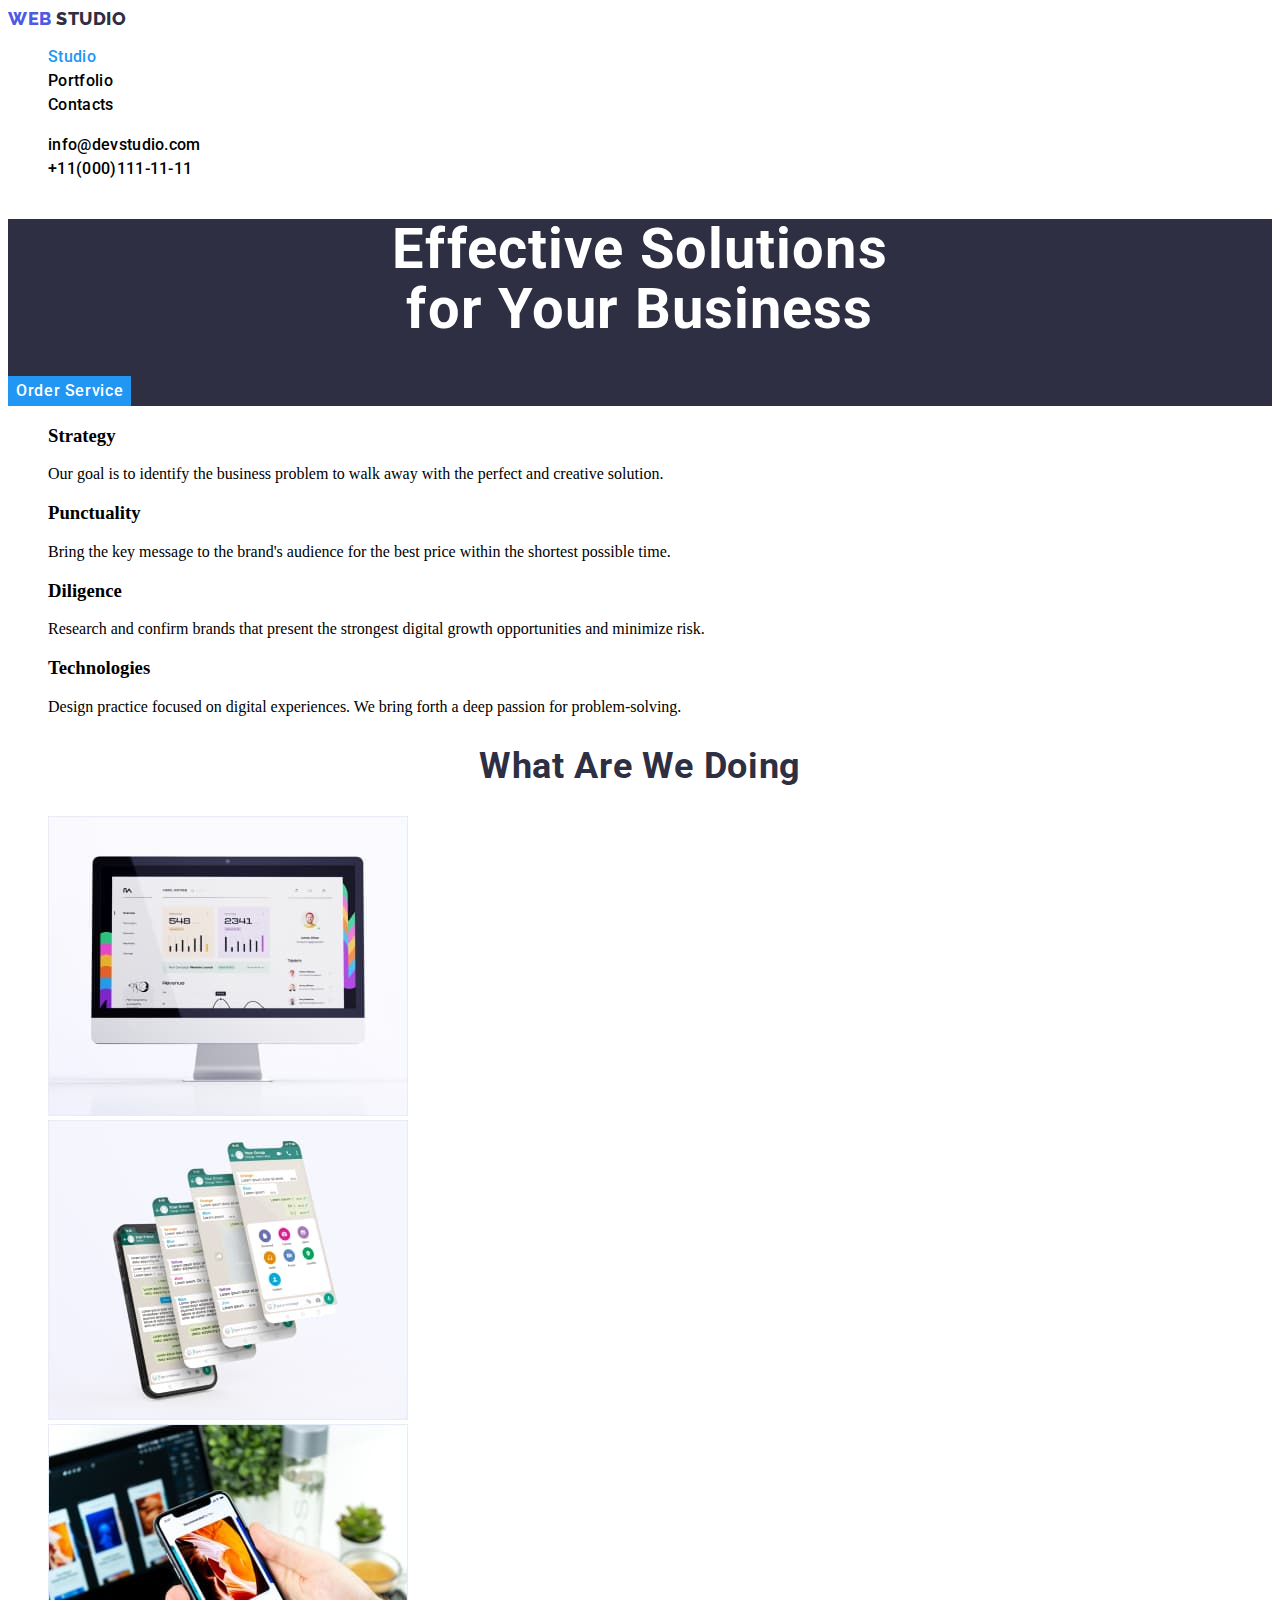
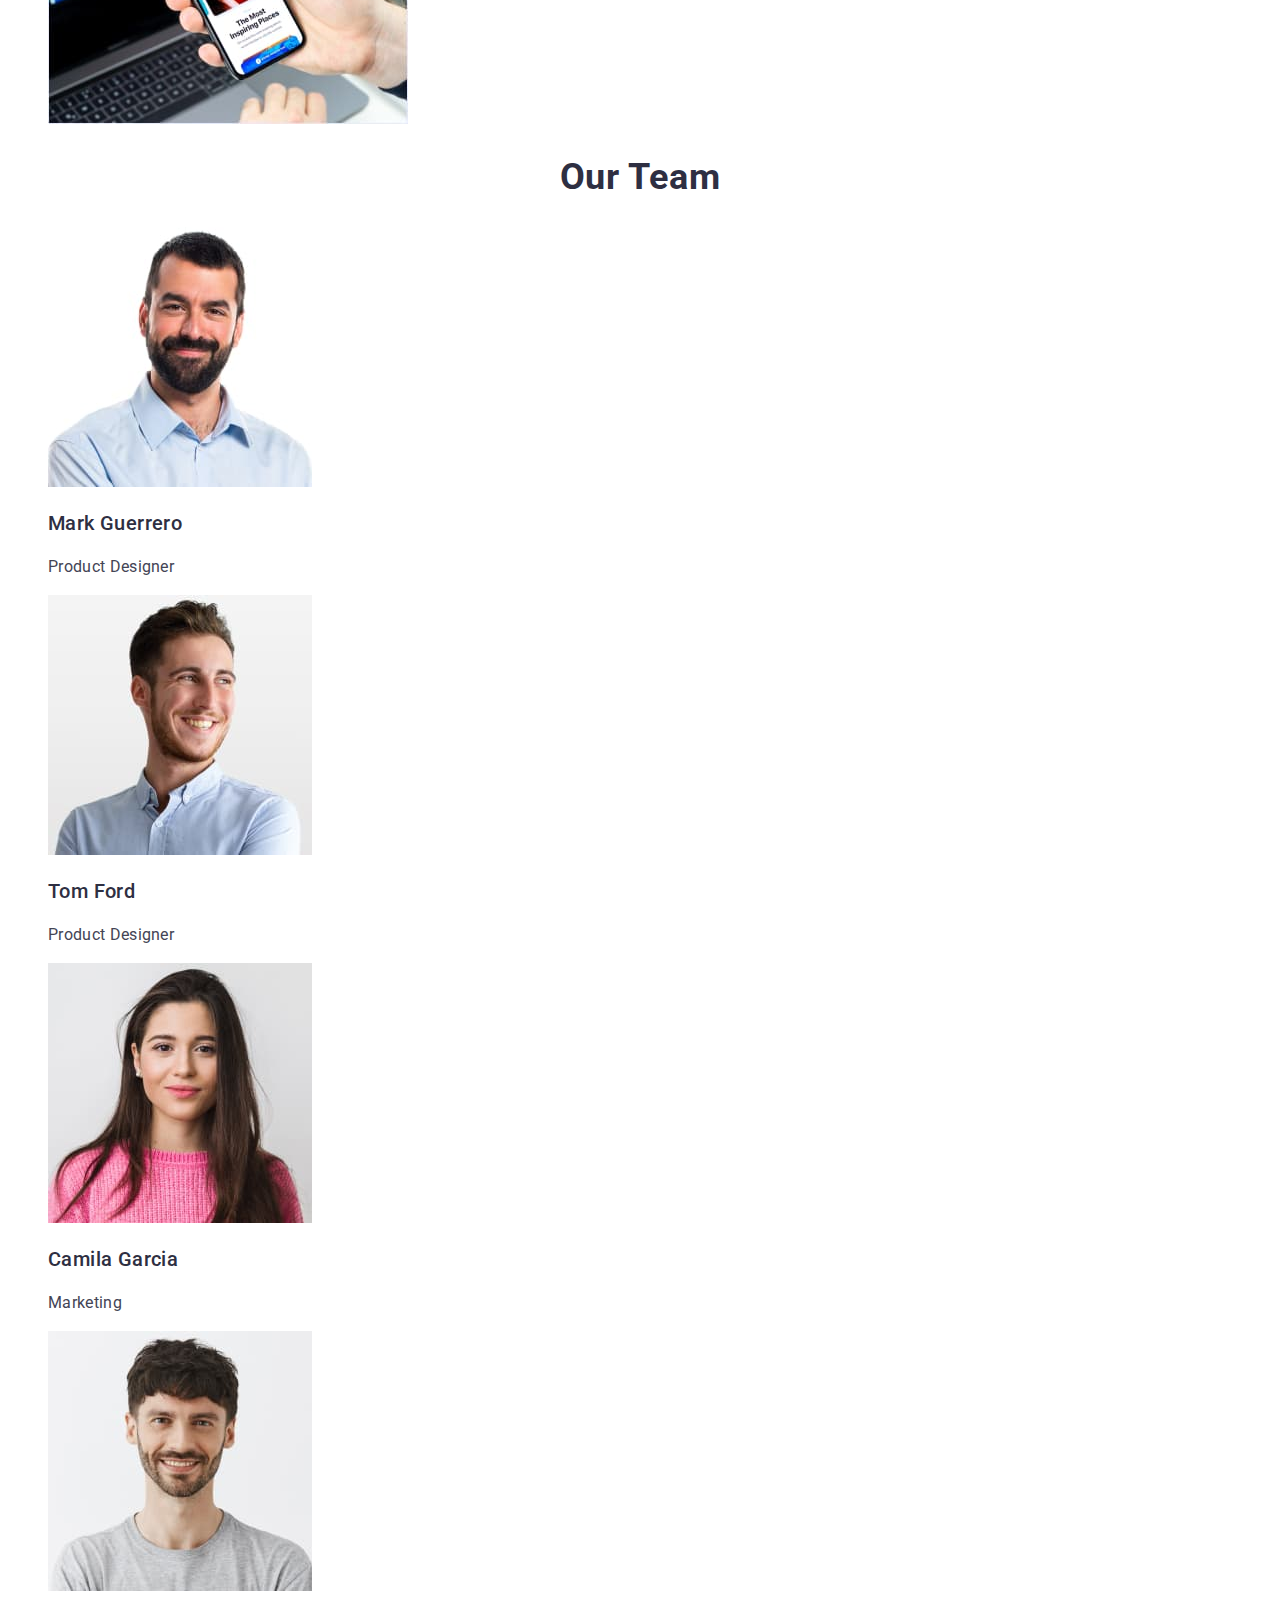
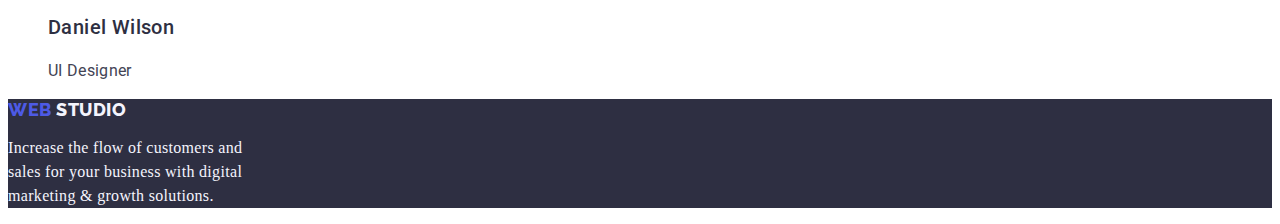
==== index.html @ 6f655f7f "1" ====
<!DOCTYPE html>
<html lang="en">
  <head>
    <meta charset="UTF-8" />
    <meta name="viewport" content="width=device-width, initial-scale=1.0" />
    <title>Homework 1</title>
    <link rel="stylesheet" href="./css-folder/styles.css" />
  </head>
  <body>
    <header>
      <nav>
        <a href="./index.html" class="link-logo">
          <span class="web-logo">WEB</span>
          <span class="studio-logo">STUDIO</span>
        </a>
        <ul class="navbar lists">
          <li>
            <a href="./index.html" class="pages currentoption">Studio</a>
          </li>
          <li>
            <a href="./portfolio.html" class="pages">Portfolio</a>
          </li>
          <li>
            <a href="#" class="pages">Contacts</a>
          </li>
        </ul>
      </nav>
      <ul class="contact-info lists">
        <li>
          <a href="mailto:info@devstudio.com" class="info"
            >info@devstudio.com</a
          >
        </li>
        <li>
          <a href="tel:+110001111111" class="info">+11(000)111-11-11</a>
        </li>
      </ul>
    </header>
    <main>
      <!--Section 1-->
      <section class="section1 bg-section1">
        <h1 class="h1-title">
          Effective Solutions<br />
          for Your Business
        </h1>
        <button type="button" class="btn primary">Order Service</button>
      </section>
      <!--Section 2-->
      <section class="list-section">
        <ul class="criteria lists">
          <li>
            <h3 class="titlelist">Strategy</h3>
            <p class="desclist">
              Our goal is to identify the business problem to walk away with the
              perfect and creative solution.
            </p>
          </li>
          <li>
            <h3 class="titlelist">Punctuality</h3>
            <p class="desclist">
              Bring the key message to the brand's audience for the best price
              within the shortest possible time.
            </p>
          </li>
          <li>
            <h3 class="titlelist">Diligence</h3>
            <p class="desclist">
              Research and confirm brands that present the strongest digital
              growth opportunities and minimize risk.
            </p>
          </li>
          <li>
            <h3 class="titlelist">Technologies</h3>
            <p class="desclist">
              Design practice focused on digital experiences. We bring forth a
              deep passion for problem-solving.
            </p>
          </li>
        </ul>
      </section>
      <!--Section 3-->
      <section class="section3">
        <h2 class="sectiontitle">What Are We Doing</h2>
        <ul class="services lists">
          <li>
            <img
              src="./images/Monitor.jpg"
              alt="monitor with graphs and charts"
              width="360"
              height="300"
            />
          </li>
          <li>
            <img
              src="./images/mobilephone.jpg"
              alt="mobile phone"
              width="360"
              height="300"
            />
          </li>
          <li>
            <img
              src="./images/laptopandphone.jpg"
              alt="laptop and phone"
              width="360"
              height="300"
            />
          </li>
        </ul>
      </section>
      <!--Section 4-->
      <section class="section4">
        <h2 class="sectiontitle">Our Team</h2>
        <ul class="team lists">
          <li>
            <img
              src="./images/Mark.jpg"
              alt="Mark Guererro"
              width="264"
              height="260"
            />
            <h3 class="teamname">Mark Guerrero</h3>
            <p class="position">Product Designer</p>
          </li>
          <li>
            <img
              src="./images/Tom.jpg"
              alt="Tom Ford"
              width="264"
              height="260"
            />
            <h3 class="teamname">Tom Ford</h3>
            <p class="position">Product Designer</p>
          </li>
          <li>
            <img
              src="./images/Camila.jpg"
              alt="Camila Garcia"
              width="264"
              height="260"
            />
            <h3 class="teamname">Camila Garcia</h3>
            <p class="position">Marketing</p>
          </li>
          <li>
            <img
              src="./images/Daniel.jpg"
              alt="Daniel Wilson"
              width="264"
              height="260"
            />
            <h3 class="teamname">Daniel Wilson</h3>
            <p class="position">UI Designer</p>
          </li>
        </ul>
      </section>
    </main>
  </body>
  <!--Footer-->
  <footer class="lastpart footerbg">
    <a href="./index.html" class="link-logo">
      <span class="web-logo">WEB</span>
      <span class="studio-logo2">STUDIO</span>
    </a>
    <p class="lastword">
      Increase the flow of customers and<br />
      sales for your business with digital<br />
      marketing & growth solutions.
    </p>
  </footer>
</html>
---- css-folder/styles.css ----
@import url("https://fonts.googleapis.com/css2?family=Raleway:wght@800&family=Roboto:wght@400;500;700;900&display=swap");

:root {
  --iriscolor: #4d5ae5;
  --navyblue: #2e2f42;
  --navcolor: black;
  --oceancolor: #2196f3;
  --whitecolor: white;
  --slatecolor: #434455;
  --cloudcolor: #f4f4fd;
}
.link-logo {
  text-decoration: none;
  font-size: 18px;
  line-height: 21px;
  font-family: "Raleway", sans-serif;
  font-weight: 800;
  letter-spacing: 0.54px;
  font-style: normal;
  text-transform: uppercase;
}
.web-logo {
  color: var(--iriscolor);
}
.studio-logo {
  color: var(--navyblue);
}
.navbar .pages {
  color: var(--navcolor);
  text-decoration: none;
  font-weight: 500;
  line-height: 24px;
  font-size: 16px;
  letter-spacing: 0.32px;
  font-style: normal;
  font-family: Roboto;
}
.lists {
  list-style-type: none;
}
.navbar .pages:hover,
.navbar .pages:focus,
.navbar .pages.currentoption,
.contact-info .info:hover,
.contact-info .info:focus {
  color: var(--oceancolor);
}
.contact-info .info {
  color: var(--navcolor);
  font-weight: 500;
  line-height: 24px;
  font-size: 16px;
  letter-spacing: 0.32px;
  font-style: normal;
  text-decoration: none;
  font-family: Roboto;
}
.bg-section1 {
  background-color: var(--navyblue);
}
.h1-title {
  color: var(--whitecolor);
  font-size: 56px;
  font-style: normal;
  font-weight: 700;
  line-height: 60px;
  letter-spacing: 1.12px;
  text-align: center;
  font-family: Roboto;
}
.btn {
  cursor: pointer;
  border-color: transparent;
  letter-spacing: 0.64px;
  font-family: inherit;
}
.btn.primary {
  background-color: var(--oceancolor);
  color: var(--whitecolor);
  font-weight: 500;
  line-height: 24px;
  font-size: 16px;
  letter-spacing: 0.64px;
  font-style: normal;
  text-align: center;
  font-family: Roboto;
}
.btn.primary:hover,
.btn.primary:focus {
  background-color: hotpink;
}
.desclist.titlelist {
  font-size: 20px;
  font-style: normal;
  font-weight: 500;
  line-height: 24px;
  letter-spacing: 0.4px;
  color: var(--slatecolor);
  font-family: Roboto;
}
.sectiontitle {
  text-align: center;
  color: var(--navyblue);
  font-size: 36px;
  font-style: normal;
  font-weight: 700;
  line-height: 40px;
  letter-spacing: 0.72px;
  text-transform: capitalize;
  font-family: Roboto;
}
.teamname {
  color: var(--navyblue);
  font-size: 20px;
  font-family: Roboto;
  font-style: normal;
  font-weight: 500;
  line-height: 24px;
  letter-spacing: 0.4px;
}
.position {
  color: var(--slatecolor);
  font-size: 16px;
  font-family: Roboto;
  font-style: normal;
  font-weight: 400;
  line-height: 24px;
  letter-spacing: 0.32px;
}
.footerbg {
  background-color: var(--navyblue);
}
.studio-logo2 {
  color: var(--cloudcolor);
}
.lastword {
  color: var(--cloudcolor);
  font-size: 16px;
  font-style: normal;
  font-weight: 400;
  line-height: 24px;
  letter-spacing: 0.32px;
}
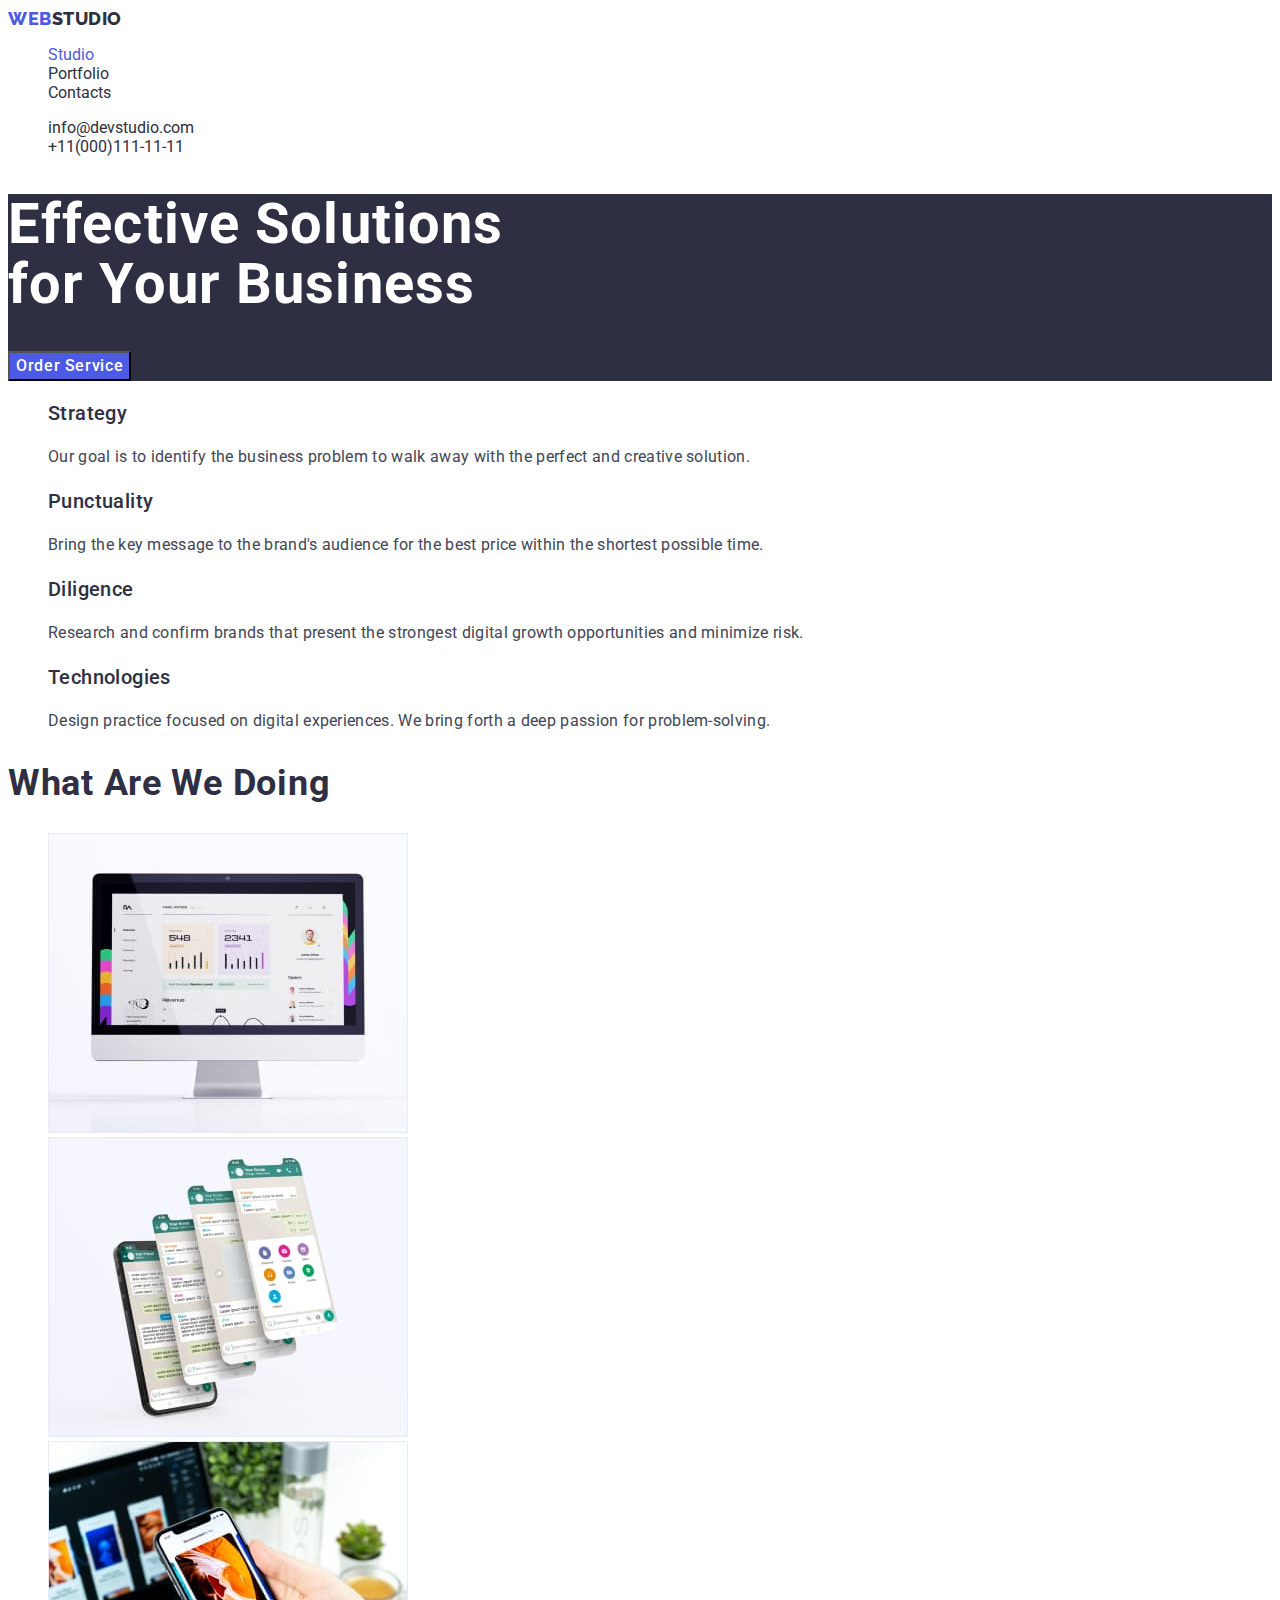
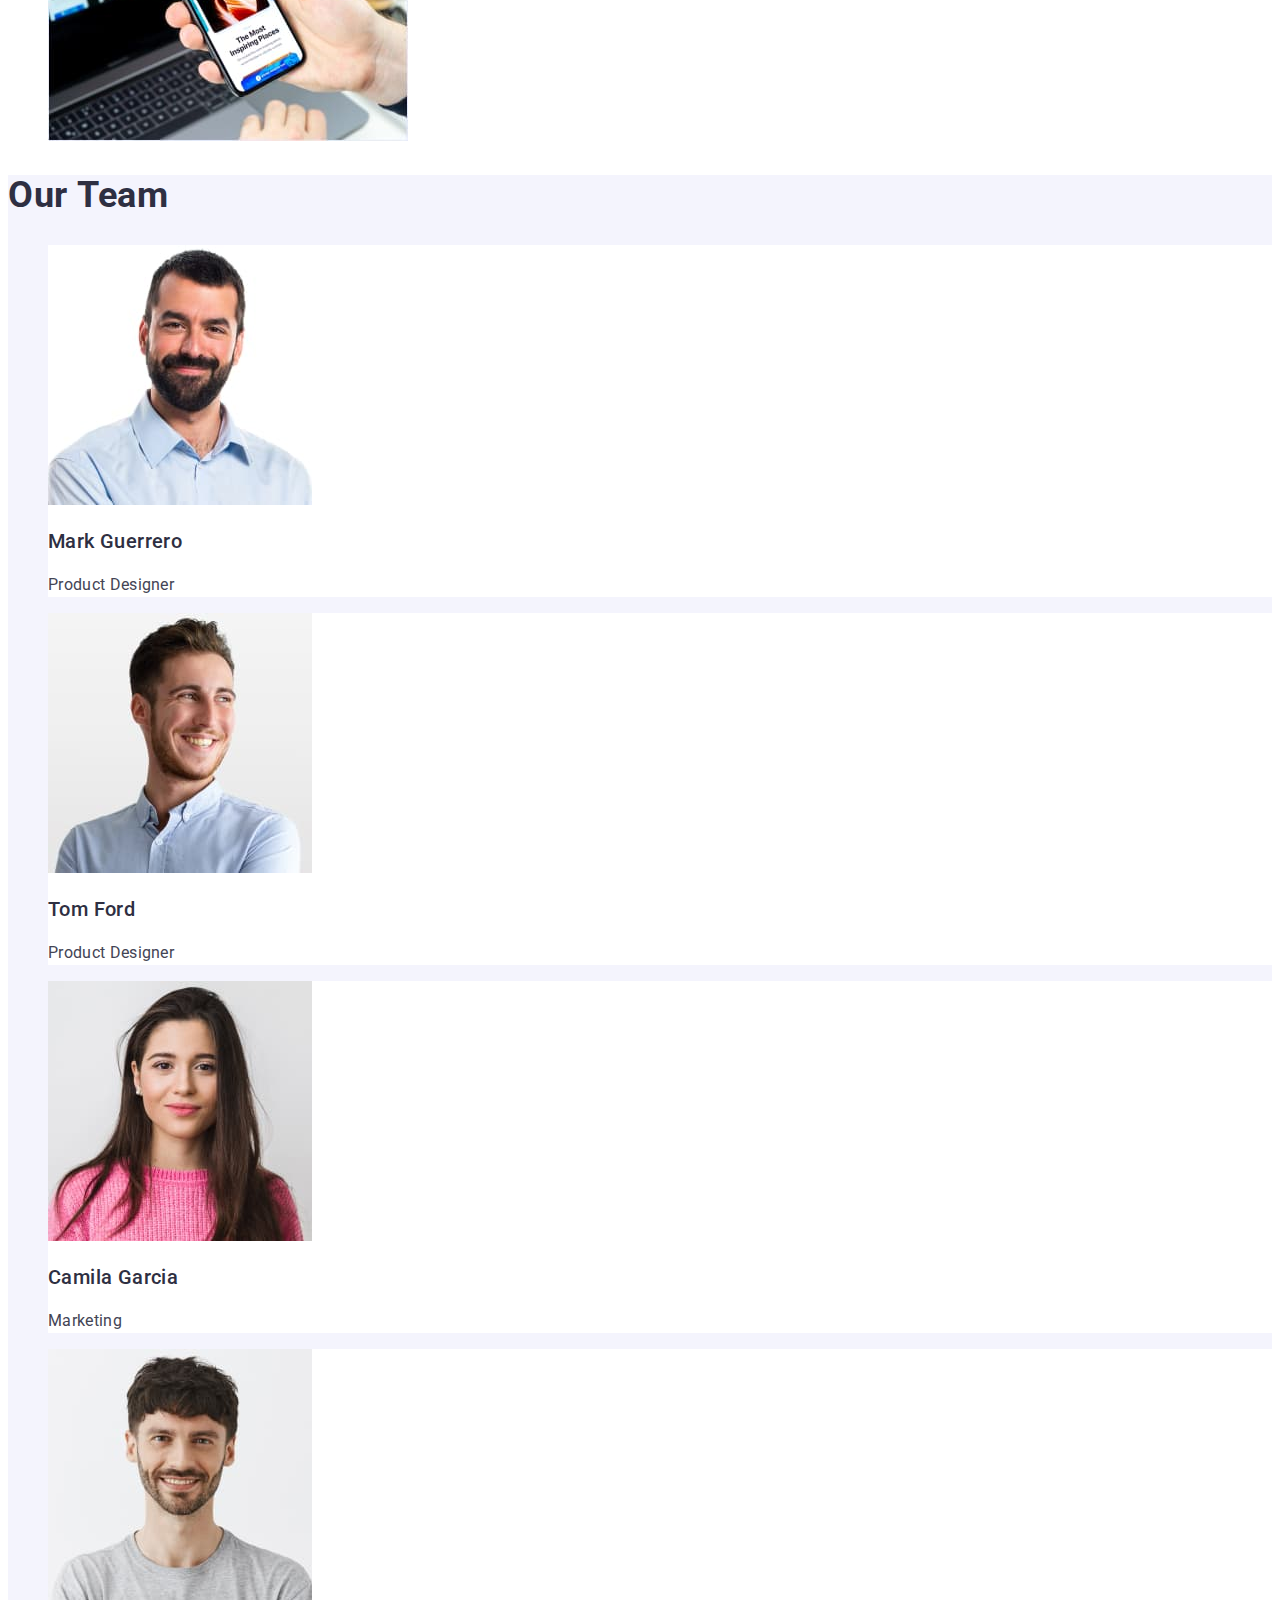
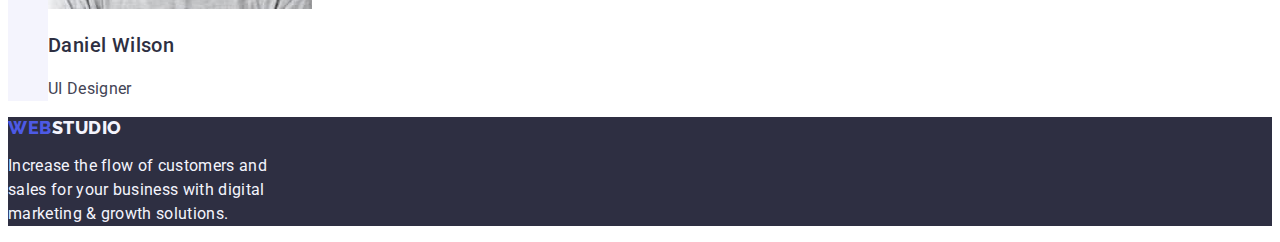
==== commit 323e4136: "try1" ====
--- a/index.html
+++ b/index.html
@@ -3,75 +3,80 @@
   <head>
     <meta charset="UTF-8" />
     <meta name="viewport" content="width=device-width, initial-scale=1.0" />
-    <title>Homework 1</title>
+    <title>Homework 2</title>
     <link rel="stylesheet" href="./css-folder/styles.css" />
+    <link
+      href="https://fonts.googleapis.com/css2?family=Raleway:wght@800&family=Roboto:wght@400;500;700;900&display=swap"
+      rel="stylesheet"
+    />
   </head>
   <body>
-    <header>
-      <nav>
-        <a href="./index.html" class="link-logo">
-          <span class="web-logo">WEB</span>
-          <span class="studio-logo">STUDIO</span>
+    <header class="header">
+      <nav class="header-nav">
+        <a href="./index.html" class="header-logo link">
+          <span class="header-logo-web">WEB</span>STUDIO
         </a>
-        <ul class="navbar lists">
-          <li>
-            <a href="./index.html" class="pages currentoption">Studio</a>
+        <ul class="header-list list">
+          <li class="header-item">
+            <a class="header-link link priority" href="./index.html">Studio</a>
           </li>
-          <li>
-            <a href="./portfolio.html" class="pages">Portfolio</a>
+          <li class="header-item">
+            <a class="header-link link" href="./portfolio.html">Portfolio</a>
           </li>
-          <li>
-            <a href="#" class="pages">Contacts</a>
+          <li class="header-item">
+            <a class="header-link link" href="#">Contacts</a>
           </li>
         </ul>
       </nav>
-      <ul class="contact-info lists">
-        <li>
-          <a href="mailto:info@devstudio.com" class="info"
+      <ul class="header-list list">
+        <li class="header-item">
+          <a class="header-link link" href="mailto:info@devstudio.com"
             >info@devstudio.com</a
           >
         </li>
-        <li>
-          <a href="tel:+110001111111" class="info">+11(000)111-11-11</a>
+        <li class="header-item">
+          <a class="header-link link" href="tel:+110001111111"
+            >+11(000)111-11-11</a
+          >
         </li>
       </ul>
     </header>
     <main>
       <!--Section 1-->
-      <section class="section1 bg-section1">
-        <h1 class="h1-title">
+      <section class="hero">
+        <h1 class="hero-title">
           Effective Solutions<br />
           for Your Business
         </h1>
-        <button type="button" class="btn primary">Order Service</button>
+        <button class="hero-button button" type="button">Order Service</button>
       </section>
       <!--Section 2-->
-      <section class="list-section">
-        <ul class="criteria lists">
-          <li>
-            <h3 class="titlelist">Strategy</h3>
-            <p class="desclist">
+      <section class="feature">
+        <ul class="feature-list list">
+          <li class="feature-item">
+            <h3 class="feature-item-title title">Strategy</h3>
+            <p class="feature-item-text text">
               Our goal is to identify the business problem to walk away with the
               perfect and creative solution.
             </p>
           </li>
-          <li>
-            <h3 class="titlelist">Punctuality</h3>
-            <p class="desclist">
+          <li class="feature-item">
+            <h3 class="feature-item-title title">Punctuality</h3>
+            <p class="feature-item-text text">
               Bring the key message to the brand's audience for the best price
               within the shortest possible time.
             </p>
           </li>
-          <li>
-            <h3 class="titlelist">Diligence</h3>
-            <p class="desclist">
+          <li class="feature-item">
+            <h3 class="feature-item-title title">Diligence</h3>
+            <p class="feature-item-text text">
               Research and confirm brands that present the strongest digital
               growth opportunities and minimize risk.
             </p>
           </li>
-          <li>
-            <h3 class="titlelist">Technologies</h3>
-            <p class="desclist">
+          <li class="feature-item">
+            <h3 class="feature-item-title title">Technologies</h3>
+            <p class="feature-item-text text">
               Design practice focused on digital experiences. We bring forth a
               deep passion for problem-solving.
             </p>
@@ -79,10 +84,10 @@
         </ul>
       </section>
       <!--Section 3-->
-      <section class="section3">
-        <h2 class="sectiontitle">What Are We Doing</h2>
-        <ul class="services lists">
-          <li>
+      <section class="work-images">
+        <h2 class="work-images-title section-title">What Are We Doing</h2>
+        <ul class="work-images-list list">
+          <li class="work-images-item">
             <img
               src="./images/Monitor.jpg"
               alt="monitor with graphs and charts"
@@ -90,7 +95,7 @@
               height="300"
             />
           </li>
-          <li>
+          <li class="work-images-item">
             <img
               src="./images/mobilephone.jpg"
               alt="mobile phone"
@@ -98,7 +103,7 @@
               height="300"
             />
           </li>
-          <li>
+          <li class="work-images-item">
             <img
               src="./images/laptopandphone.jpg"
               alt="laptop and phone"
@@ -109,60 +114,59 @@
         </ul>
       </section>
       <!--Section 4-->
-      <section class="section4">
-        <h2 class="sectiontitle">Our Team</h2>
-        <ul class="team lists">
-          <li>
+      <section class="team">
+        <h2 class="team-title section-title">Our Team</h2>
+        <ul class="team-list list">
+          <li class="team-item">
             <img
               src="./images/Mark.jpg"
               alt="Mark Guererro"
               width="264"
               height="260"
             />
-            <h3 class="teamname">Mark Guerrero</h3>
-            <p class="position">Product Designer</p>
+            <h3 class="team-item-name title">Mark Guerrero</h3>
+            <p class="team-item-position text">Product Designer</p>
           </li>
-          <li>
+          <li class="team-item">
             <img
               src="./images/Tom.jpg"
               alt="Tom Ford"
               width="264"
               height="260"
             />
-            <h3 class="teamname">Tom Ford</h3>
-            <p class="position">Product Designer</p>
+            <h3 class="team-item-name title">Tom Ford</h3>
+            <p class="team-item-position text">Product Designer</p>
           </li>
-          <li>
+          <li class="team-item">
             <img
               src="./images/Camila.jpg"
               alt="Camila Garcia"
               width="264"
               height="260"
             />
-            <h3 class="teamname">Camila Garcia</h3>
-            <p class="position">Marketing</p>
+            <h3 class="team-item-name title">Camila Garcia</h3>
+            <p class="team-item-position text">Marketing</p>
           </li>
-          <li>
+          <li class="team-item">
             <img
               src="./images/Daniel.jpg"
               alt="Daniel Wilson"
               width="264"
               height="260"
             />
-            <h3 class="teamname">Daniel Wilson</h3>
-            <p class="position">UI Designer</p>
+            <h3 class="team-item-name title">Daniel Wilson</h3>
+            <p class="team-item-position text">UI Designer</p>
           </li>
         </ul>
       </section>
     </main>
   </body>
   <!--Footer-->
-  <footer class="lastpart footerbg">
-    <a href="./index.html" class="link-logo">
-      <span class="web-logo">WEB</span>
-      <span class="studio-logo2">STUDIO</span>
+  <footer class="footer">
+    <a href="./index.html" class="footer-logo link">
+      <span class="footer-logo-web">WEB</span>STUDIO
     </a>
-    <p class="lastword">
+    <p class="footer-text text">
       Increase the flow of customers and<br />
       sales for your business with digital<br />
       marketing & growth solutions.
--- a/css-folder/styles.css
+++ b/css-folder/styles.css
@@ -1,143 +1,186 @@
-@import url("https://fonts.googleapis.com/css2?family=Raleway:wght@800&family=Roboto:wght@400;500;700;900&display=swap");
-
+/* CSS Variable */
 :root {
-  --iriscolor: #4d5ae5;
-  --navyblue: #2e2f42;
-  --navcolor: black;
-  --oceancolor: #2196f3;
-  --whitecolor: white;
-  --slatecolor: #434455;
-  --cloudcolor: #f4f4fd;
+  --iris-color: #4d5ae5;
+  --navyblue-color: #2e2f42;
+  --slate-color: #434455;
+  --white-color: #ffffff;
+  --cloud-color: #f4f4fd;
+  --ocean-color: #404bbf;
+  --cornflower-color: #e7e9fc;
 }
-.link-logo {
+body {
+  font-family: "roboto", sans-serif;
+}
+/* Gen. Styles */
+.list {
+  list-style: none;
+}
+.link {
   text-decoration: none;
-  font-size: 18px;
-  line-height: 21px;
-  font-family: "Raleway", sans-serif;
-  font-weight: 800;
-  letter-spacing: 0.54px;
-  font-style: normal;
-  text-transform: uppercase;
+  color: var(--navyblue-color);
 }
-.web-logo {
-  color: var(--iriscolor);
-}
-.studio-logo {
-  color: var(--navyblue);
-}
-.navbar .pages {
-  color: var(--navcolor);
-  text-decoration: none;
-  font-weight: 500;
-  line-height: 24px;
+.button {
+  cursor: pointer;
+  background-color: var(--iris-color);
   font-size: 16px;
-  letter-spacing: 0.32px;
-  font-style: normal;
-  font-family: Roboto;
-}
-.lists {
-  list-style-type: none;
-}
-.navbar .pages:hover,
-.navbar .pages:focus,
-.navbar .pages.currentoption,
-.contact-info .info:hover,
-.contact-info .info:focus {
-  color: var(--oceancolor);
-}
-.contact-info .info {
-  color: var(--navcolor);
-  font-weight: 500;
-  line-height: 24px;
-  font-size: 16px;
-  letter-spacing: 0.32px;
-  font-style: normal;
-  text-decoration: none;
-  font-family: Roboto;
-}
-.bg-section1 {
-  background-color: var(--navyblue);
-}
-.h1-title {
-  color: var(--whitecolor);
-  font-size: 56px;
-  font-style: normal;
-  font-weight: 700;
-  line-height: 60px;
-  letter-spacing: 1.12px;
-  text-align: center;
-  font-family: Roboto;
-}
-.btn {
-  cursor: pointer;
-  border-color: transparent;
-  letter-spacing: 0.64px;
-  font-family: inherit;
-}
-.btn.primary {
-  background-color: var(--oceancolor);
-  color: var(--whitecolor);
-  font-weight: 500;
-  line-height: 24px;
-  font-size: 16px;
-  letter-spacing: 0.64px;
-  font-style: normal;
-  text-align: center;
-  font-family: Roboto;
-}
-.btn.primary:hover,
-.btn.primary:focus {
-  background-color: hotpink;
-}
-.desclist.titlelist {
-  font-size: 20px;
   font-style: normal;
   font-weight: 500;
   line-height: 24px;
-  letter-spacing: 0.4px;
-  color: var(--slatecolor);
-  font-family: Roboto;
+  letter-spacing: 0.64px;
 }
-.sectiontitle {
-  text-align: center;
-  color: var(--navyblue);
+.text {
+  font-size: 16px;
+  font-style: normal;
+  font-weight: 400;
+  line-height: 24px;
+  letter-spacing: 0.32px;
+}
+.section-title {
   font-size: 36px;
   font-style: normal;
   font-weight: 700;
   line-height: 40px;
   letter-spacing: 0.72px;
   text-transform: capitalize;
-  font-family: Roboto;
 }
-.teamname {
-  color: var(--navyblue);
+.title {
   font-size: 20px;
-  font-family: Roboto;
   font-style: normal;
   font-weight: 500;
   line-height: 24px;
   letter-spacing: 0.4px;
 }
-.position {
-  color: var(--slatecolor);
-  font-size: 16px;
-  font-family: Roboto;
+/* Header */
+.header {
+  background-color: var(--white-color);
+}
+
+.header-logo {
+  color: var(--navyblue-color);
+  font-family: "Raleway", sans-serif;
+  font-size: 18px;
   font-style: normal;
-  font-weight: 400;
-  line-height: 24px;
-  letter-spacing: 0.32px;
+  font-weight: 800;
+  line-height: 21px;
+  letter-spacing: 0.54px;
+  text-transform: uppercase;
 }
-.footerbg {
-  background-color: var(--navyblue);
+.header-logo:hover,
+.header-logo:focus {
+  color: var(--iris-color);
 }
-.studio-logo2 {
-  color: var(--cloudcolor);
+.header-logo-web {
+  color: var(--iris-color);
 }
-.lastword {
-  color: var(--cloudcolor);
-  font-size: 16px;
+.header-link:hover,
+.header-link:focus,
+.priority {
+  color: var(--iris-color);
+}
+
+/* Hero section */
+.hero {
+  background-color: var(--navyblue-color);
+}
+.hero-title {
+  color: var(--white-color);
+  font-size: 56px;
   font-style: normal;
-  font-weight: 400;
-  line-height: 24px;
-  letter-spacing: 0.32px;
+  font-weight: 700;
+  line-height: 60px;
+  letter-spacing: 1.12px;
 }
+.hero-button {
+  color: var(--white-color);
+  font-family: inherit;
+}
+
+/* feature section */
+.feature {
+  background-color: var(--white-color);
+}
+
+.feature-item-title {
+  color: var(--navyblue-color);
+}
+.feature-item-text {
+  color: var(--slate-color);
+}
+/* work-images section */
+.work-images {
+  background-color: var(--white-color);
+}
+.work-images-title {
+  color: var(--navyblue-color);
+}
+
+/* team section */
+.team {
+  background-color: var(--cloud-color);
+}
+.team-title {
+  color: var(--navyblue-color);
+}
+.team-item {
+  background-color: var(--white-color);
+}
+.team-item-name {
+  color: var(--navyblue-color);
+}
+.team-item-position {
+  color: var(--slate-color);
+}
+
+/* footer section */
+.footer {
+  background-color: var(--navyblue-color);
+}
+.footer-logo {
+  color: var(--cloud-color);
+  font-family: Raleway;
+  font-size: 18px;
+  font-style: normal;
+  font-weight: 800;
+  line-height: 21px;
+  letter-spacing: 0.54px;
+  text-transform: uppercase;
+}
+.footer-logo:hover,
+.footer-logo:focus {
+  color: var(--iris-color);
+}
+.footer-logo-web {
+  color: var(--iris-color);
+}
+.footer-text {
+  color: var(--cloud-color);
+}
+
+/* Portfolio Page */
+
+/* Filters section */
+.filters-button {
+  color: var(--iris-color);
+  background-color: var(--cloud-color);
+  border-radius: 4px;
+  border: 1px solid var(--cloud-color);
+}
+.filters-button:hover,
+.filter-button:focus {
+  background-color: var(--ocean-color);
+  color: var(--white-color);
+}
+
+/* Services section */
+.services-list {
+  background-color: var(--white-color);
+}
+.services-item {
+  background: var(--white-color);
+}
+.services-title {
+  color: var(--navyblue-color);
+}
+.services-text {
+  color: var(--slate-color);
+}
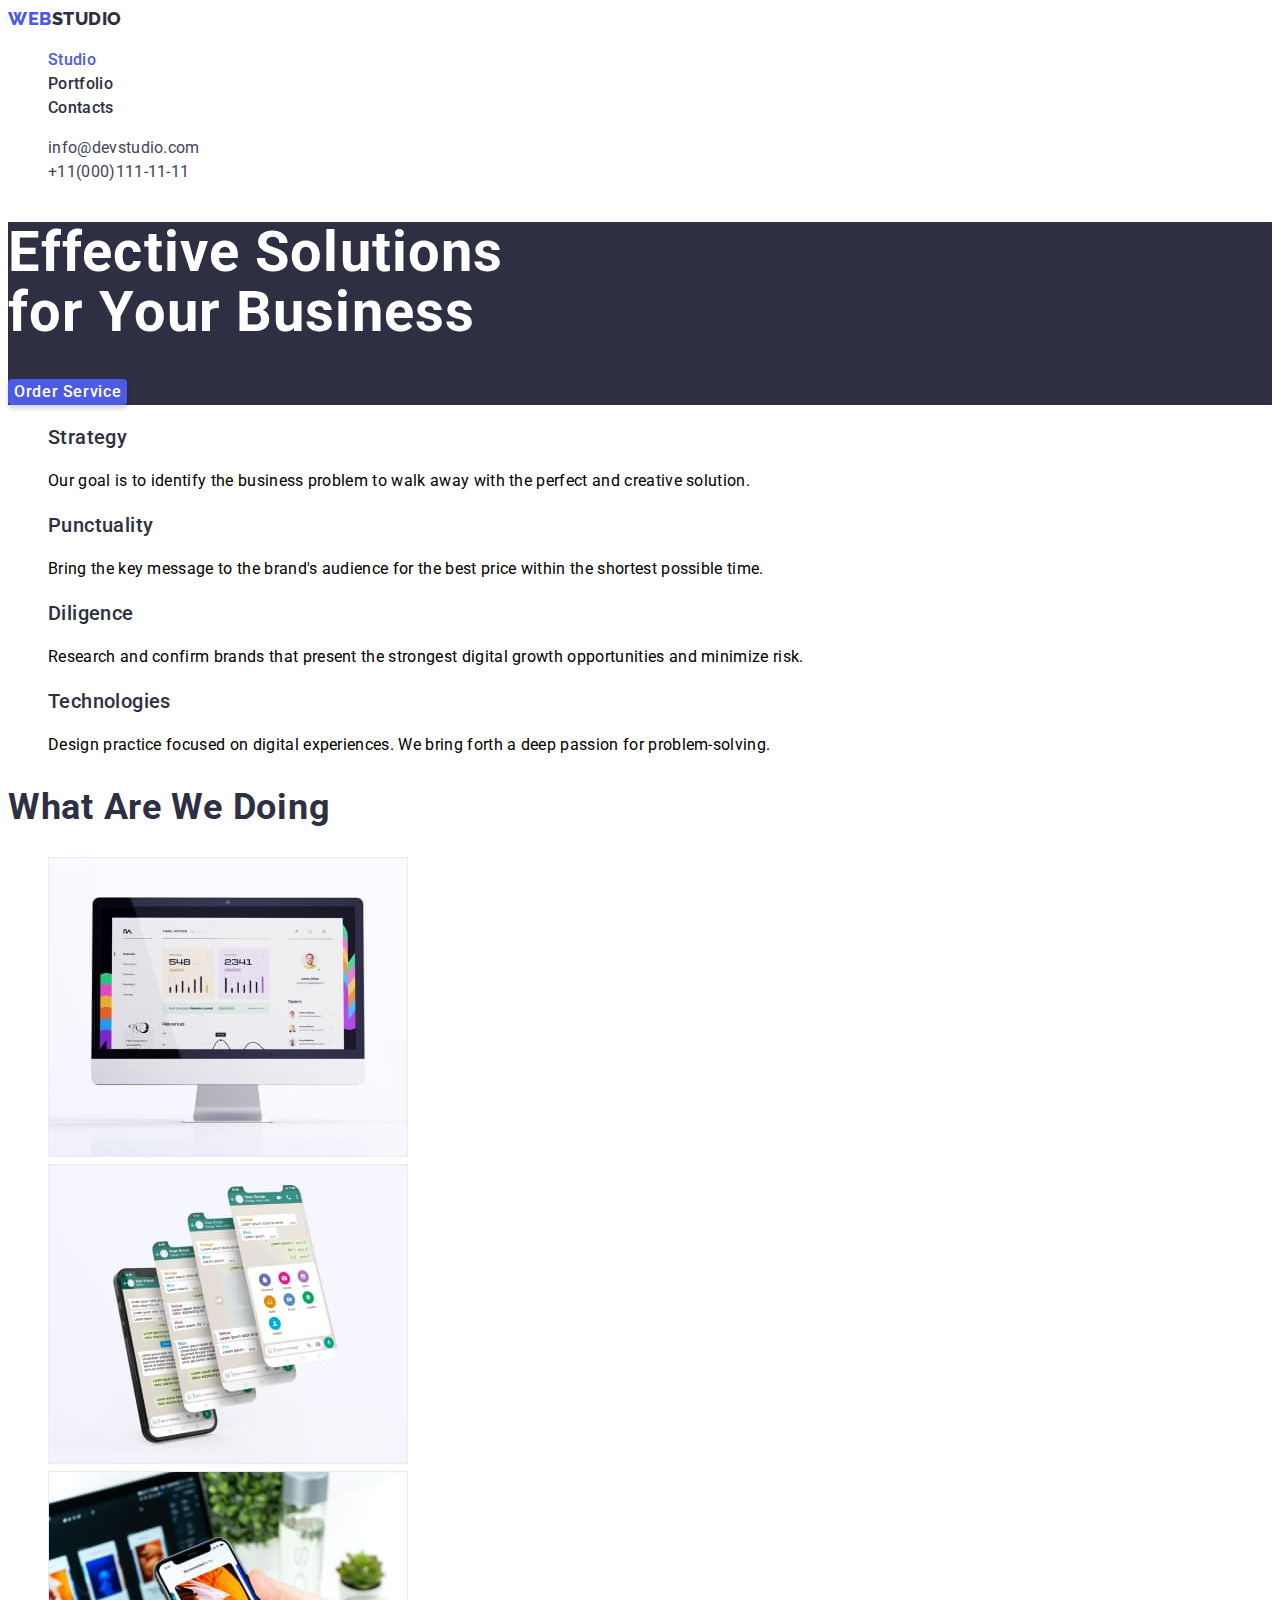
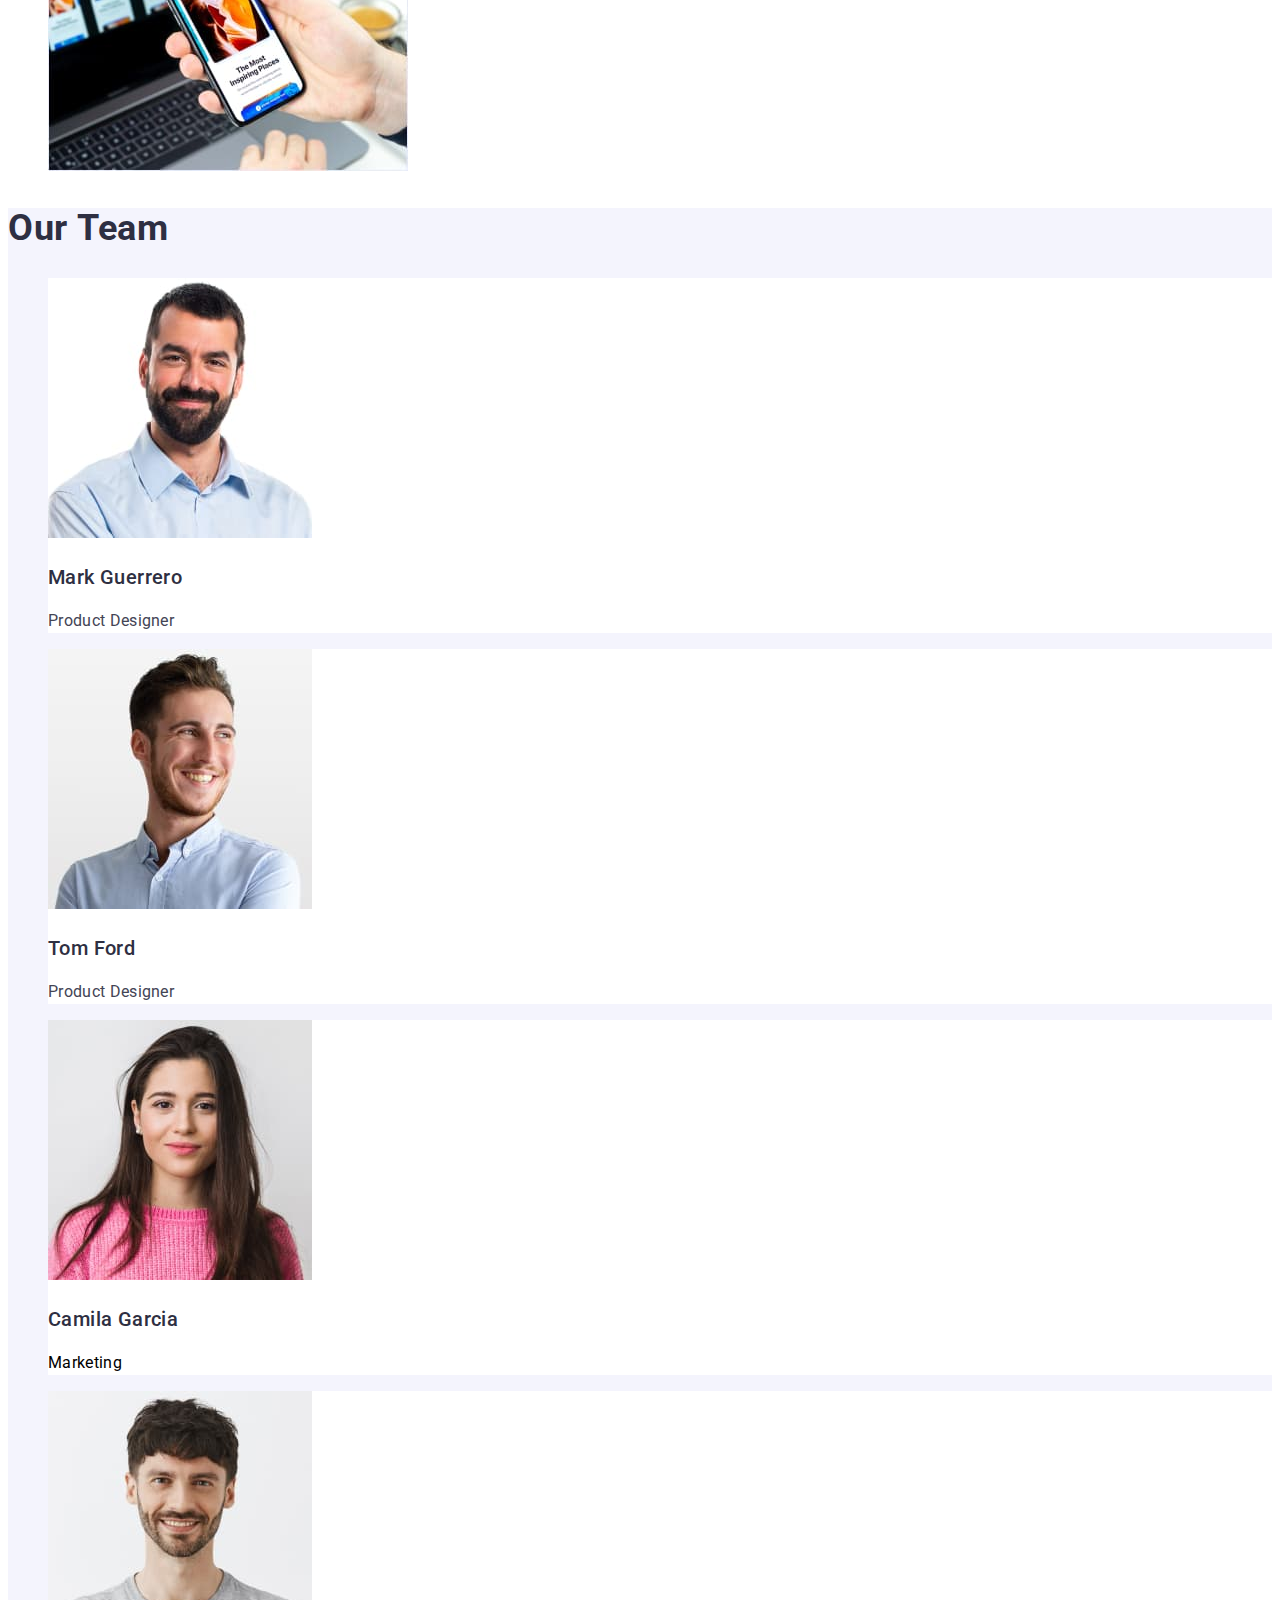
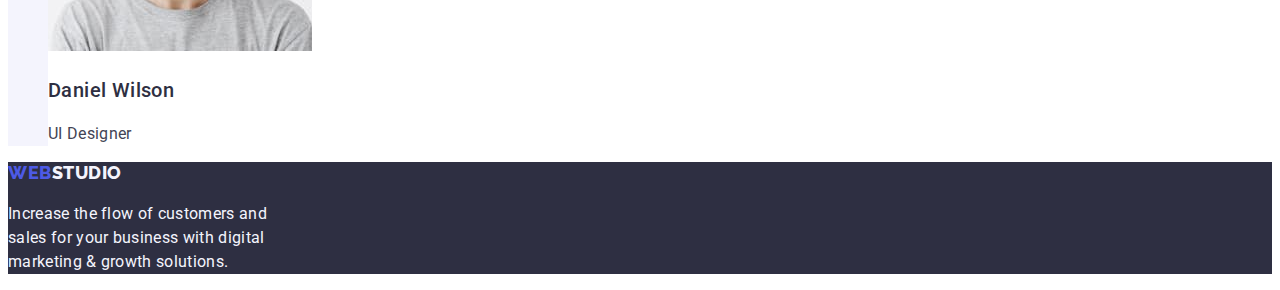
==== commit 35158938: "try2" ====
--- a/index.html
+++ b/index.html
@@ -4,7 +4,7 @@
     <meta charset="UTF-8" />
     <meta name="viewport" content="width=device-width, initial-scale=1.0" />
     <title>Homework 2</title>
-    <link rel="stylesheet" href="./css-folder/styles.css" />
+    <link rel="stylesheet" href="./css/styles.css" />
     <link
       href="https://fonts.googleapis.com/css2?family=Raleway:wght@800&family=Roboto:wght@400;500;700;900&display=swap"
       rel="stylesheet"
@@ -30,12 +30,12 @@
       </nav>
       <ul class="header-list list">
         <li class="header-item">
-          <a class="header-link link" href="mailto:info@devstudio.com"
+          <a class="header-contact link" href="mailto:info@devstudio.com"
             >info@devstudio.com</a
           >
         </li>
         <li class="header-item">
-          <a class="header-link link" href="tel:+110001111111"
+          <a class="header-contact link" href="tel:+110001111111"
             >+11(000)111-11-11</a
           >
         </li>
@@ -51,32 +51,32 @@
         <button class="hero-button button" type="button">Order Service</button>
       </section>
       <!--Section 2-->
-      <section class="feature">
-        <ul class="feature-list list">
-          <li class="feature-item">
-            <h3 class="feature-item-title title">Strategy</h3>
-            <p class="feature-item-text text">
+      <section class="section">
+        <ul class="section-list list">
+          <li class="section-item">
+            <h3 class="section-item-title title">Strategy</h3>
+            <p class="section-item-text text">
               Our goal is to identify the business problem to walk away with the
               perfect and creative solution.
             </p>
           </li>
-          <li class="feature-item">
-            <h3 class="feature-item-title title">Punctuality</h3>
-            <p class="feature-item-text text">
+          <li class="section-item">
+            <h3 class="section-item-title title">Punctuality</h3>
+            <p class="section-item-text text">
               Bring the key message to the brand's audience for the best price
               within the shortest possible time.
             </p>
           </li>
-          <li class="feature-item">
-            <h3 class="feature-item-title title">Diligence</h3>
-            <p class="feature-item-text text">
+          <li class="section-item">
+            <h3 class="section-item-title title">Diligence</h3>
+            <p class="section-item-text text">
               Research and confirm brands that present the strongest digital
               growth opportunities and minimize risk.
             </p>
           </li>
-          <li class="feature-item">
-            <h3 class="feature-item-title title">Technologies</h3>
-            <p class="feature-item-text text">
+          <li class="section-item">
+            <h3 class="section-item-title title">Technologies</h3>
+            <p class="section-item-text text">
               Design practice focused on digital experiences. We bring forth a
               deep passion for problem-solving.
             </p>
@@ -84,10 +84,10 @@
         </ul>
       </section>
       <!--Section 3-->
-      <section class="work-images">
-        <h2 class="work-images-title section-title">What Are We Doing</h2>
-        <ul class="work-images-list list">
-          <li class="work-images-item">
+      <section class="section">
+        <h2 class="section-title title">What Are We Doing</h2>
+        <ul class="section-list list">
+          <li class="section-item">
             <img
               src="./images/Monitor.jpg"
               alt="monitor with graphs and charts"
@@ -95,7 +95,7 @@
               height="300"
             />
           </li>
-          <li class="work-images-item">
+          <li class="section-item">
             <img
               src="./images/mobilephone.jpg"
               alt="mobile phone"
@@ -103,7 +103,7 @@
               height="300"
             />
           </li>
-          <li class="work-images-item">
+          <li class="section-item">
             <img
               src="./images/laptopandphone.jpg"
               alt="laptop and phone"
@@ -114,48 +114,48 @@
         </ul>
       </section>
       <!--Section 4-->
-      <section class="team">
-        <h2 class="team-title section-title">Our Team</h2>
-        <ul class="team-list list">
-          <li class="team-item">
+      <section class="section section-grey">
+        <h2 class="section-title title">Our Team</h2>
+        <ul class="section-list list">
+          <li class="section-item">
             <img
               src="./images/Mark.jpg"
               alt="Mark Guererro"
               width="264"
               height="260"
             />
-            <h3 class="team-item-name title">Mark Guerrero</h3>
-            <p class="team-item-position text">Product Designer</p>
+            <h3 class="section-item-name title">Mark Guerrero</h3>
+            <p class="section-item-position text">Product Designer</p>
           </li>
-          <li class="team-item">
+          <li class="section-item">
             <img
               src="./images/Tom.jpg"
               alt="Tom Ford"
               width="264"
               height="260"
             />
-            <h3 class="team-item-name title">Tom Ford</h3>
-            <p class="team-item-position text">Product Designer</p>
+            <h3 class="section-item-name title">Tom Ford</h3>
+            <p class="section-item-position text">Product Designer</p>
           </li>
-          <li class="team-item">
+          <li class="section-item">
             <img
               src="./images/Camila.jpg"
               alt="Camila Garcia"
               width="264"
               height="260"
             />
-            <h3 class="team-item-name title">Camila Garcia</h3>
+            <h3 class="section-item-name title">Camila Garcia</h3>
             <p class="team-item-position text">Marketing</p>
           </li>
-          <li class="team-item">
+          <li class="section-item">
             <img
               src="./images/Daniel.jpg"
               alt="Daniel Wilson"
               width="264"
               height="260"
             />
-            <h3 class="team-item-name title">Daniel Wilson</h3>
-            <p class="team-item-position text">UI Designer</p>
+            <h3 class="section-item-name title">Daniel Wilson</h3>
+            <p class="section-item-position text">UI Designer</p>
           </li>
         </ul>
       </section>
--- a/css/styles.css
+++ b/css/styles.css
@@ -0,0 +1,201 @@
+/* CSS Variable */
+:root {
+  --iris-color: #4d5ae5;
+  --navyblue-color: #2e2f42;
+  --slate-color: #434455;
+  --white-color: #ffffff;
+  --cloud-color: #f4f4fd;
+  --ocean-color: #404bbf;
+  --cornflower-color: #e7e9fc;
+}
+body {
+  font-family: "Roboto", sans-serif;
+  font-size: 16px;
+  font-style: normal;
+  font-weight: 400;
+  line-height: 24px;
+  letter-spacing: 0.32px;
+}
+/* Gen. Styles */
+.list {
+  list-style: none;
+}
+.link {
+  text-decoration: none;
+  color: var(--navyblue-color);
+}
+.button {
+  cursor: pointer;
+  background-color: var(--iris-color);
+  border-radius: 4px;
+  font-size: 16px;
+  font-style: normal;
+  font-weight: 500;
+  line-height: 24px;
+  letter-spacing: 0.64px;
+}
+
+.section-title {
+  font-size: 36px;
+  font-style: normal;
+  font-weight: 700;
+  line-height: 40px;
+  letter-spacing: 0.72px;
+  text-transform: capitalize;
+}
+.title {
+  font-size: 20px;
+  font-weight: 500;
+  letter-spacing: 0.4px;
+}
+/* Header */
+.header {
+  background-color: var(--white-color);
+}
+
+.header-logo {
+  color: var(--navyblue-color);
+  font-family: "Raleway", sans-serif;
+  font-size: 18px;
+  font-style: normal;
+  font-weight: 800;
+  line-height: 21px;
+  letter-spacing: 0.54px;
+  text-transform: uppercase;
+}
+.header-logo:hover,
+.header-logo:focus {
+  color: var(--iris-color);
+}
+.header-logo-web {
+  color: var(--iris-color);
+}
+.header-link {
+  font-weight: 500;
+}
+.header-link:hover,
+.header-link:focus,
+.priority {
+  color: var(--iris-color);
+}
+.header-contact {
+  color: var(--slate-color);
+}
+.header-contact:hover,
+.header-contact:focus {
+  color: var(--iris-color);
+}
+
+/* Hero section */
+.hero {
+  background-color: var(--navyblue-color);
+}
+.hero-title {
+  color: var(--white-color);
+  font-size: 56px;
+  font-weight: 700;
+  line-height: 60px;
+  letter-spacing: 1.12px;
+}
+.hero-button {
+  color: var(--white-color);
+  font-family: inherit;
+  border: 0;
+  box-shadow: 0px 4px 4px 0px rgba(0, 0, 0, 0.15);
+}
+.hero-button:hover,
+.hero-button:focus {
+  background: var(--ocean-color);
+  box-shadow: 0px 4px 4px 0px rgba(0, 0, 0, 0.15);
+}
+
+/*  section 2-3*/
+.section {
+  background-color: var(--white-color);
+}
+
+.section-title {
+  color: var(--navyblue-color);
+  font-size: 36px;
+  font-style: normal;
+  font-weight: 700;
+  line-height: 40px;
+  letter-spacing: 0.72px;
+  text-transform: capitalize;
+}
+.section-item-title {
+  color: var(--navyblue-color);
+}
+
+/* section 4 */
+.section-grey {
+  background-color: var(--cloud-color);
+}
+.section-item {
+  background-color: var(--white-color);
+}
+.section-item-name {
+  color: var(--navyblue-color);
+}
+.section-item-position {
+  color: var(--slate-color);
+}
+
+/* footer section */
+.footer {
+  background-color: var(--navyblue-color);
+}
+.footer-logo {
+  color: var(--cloud-color);
+  font-family: "Raleway";
+  font-size: 18px;
+  font-style: normal;
+  font-weight: 800;
+  line-height: 21px;
+  letter-spacing: 0.54px;
+  text-transform: uppercase;
+}
+.footer-logo:hover,
+.footer-logo:focus {
+  color: var(--iris-color);
+}
+.footer-logo-web {
+  color: var(--iris-color);
+}
+.footer-text {
+  color: var(--cloud-color);
+}
+
+/* Portfolio page*/
+
+/* Filters section */
+.filters-button {
+  color: var(--iris-color);
+  background-color: var(--cloud-color);
+  border-radius: 4px;
+  border: 1px solid var(--cloud-color);
+  font-family: inherit;
+}
+.filters-button:hover,
+.filters-button:focus,
+.filters-active {
+  background-color: var(--ocean-color);
+  color: var(--white-color);
+  border-color: var(--ocean-color);
+  box-shadow: 0px 2px 2px 0px rgba(0, 0, 0, 0.12),
+    0px 2px 1px 0px rgba(0, 0, 0, 0.08), 0px 3px 1px 0px rgba(0, 0, 0, 0.1);
+}
+
+/* Services section */
+.services-list {
+  background-color: var(--white-color);
+}
+.services-item {
+  background: var(--white-color);
+}
+.services-title {
+  color: var(--navyblue-color);
+}
+.services-text {
+  color: var(--slate-color);
+}
